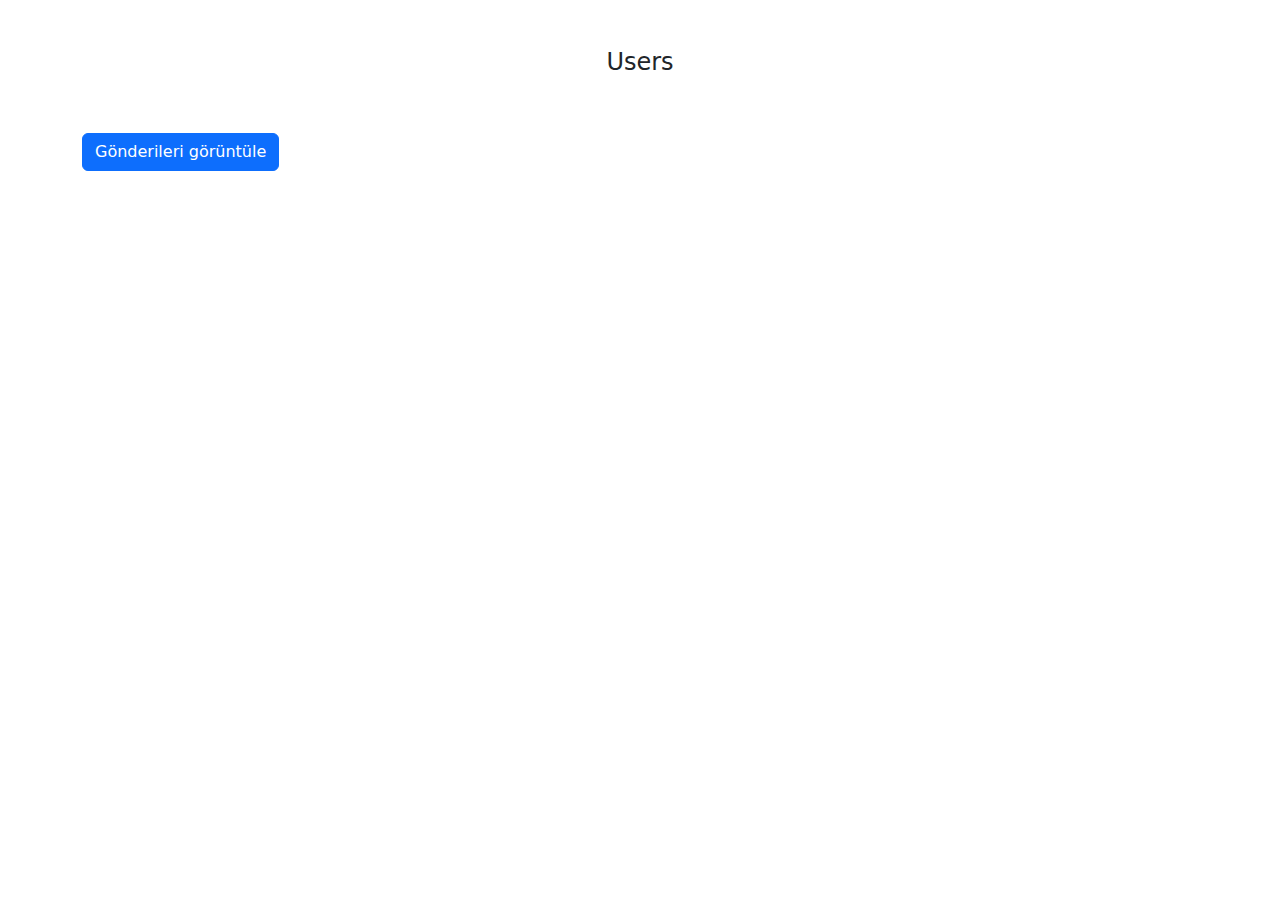
==== index.html @ b4cac72b "first commit" ====
<!DOCTYPE html>
<html lang="en">

<head>
    <meta charset="UTF-8">
    <meta name="viewport" content="width=device-width, initial-scale=1.0">
    <title>JSON Placeholder UI - 2</title>
    <link rel="stylesheet" href="https://cdn.jsdelivr.net/npm/bootstrap-icons@1.11.1/font/bootstrap-icons.css" />
    <link rel="stylesheet" href="https://cdn.jsdelivr.net/npm/bootstrap@5.3.2/dist/css/bootstrap.min.css">
</head>

<body>
    <section class="py-5">
    <h4 class="text-center">Users</h4>
    <div class="container">
        <div class="row" id="users-wrapper"></div>
        <a href="posts.html" class="btn btn-primary mt-5">Gönderileri görüntüle</a>
    </div>
</section>
    <script src="users.js"></script>
    <script src="https://cdn.jsdelivr.net/npm/bootstrap@5.3.2/dist/js/bootstrap.bundle.min.js"></script>
</body>

</html>
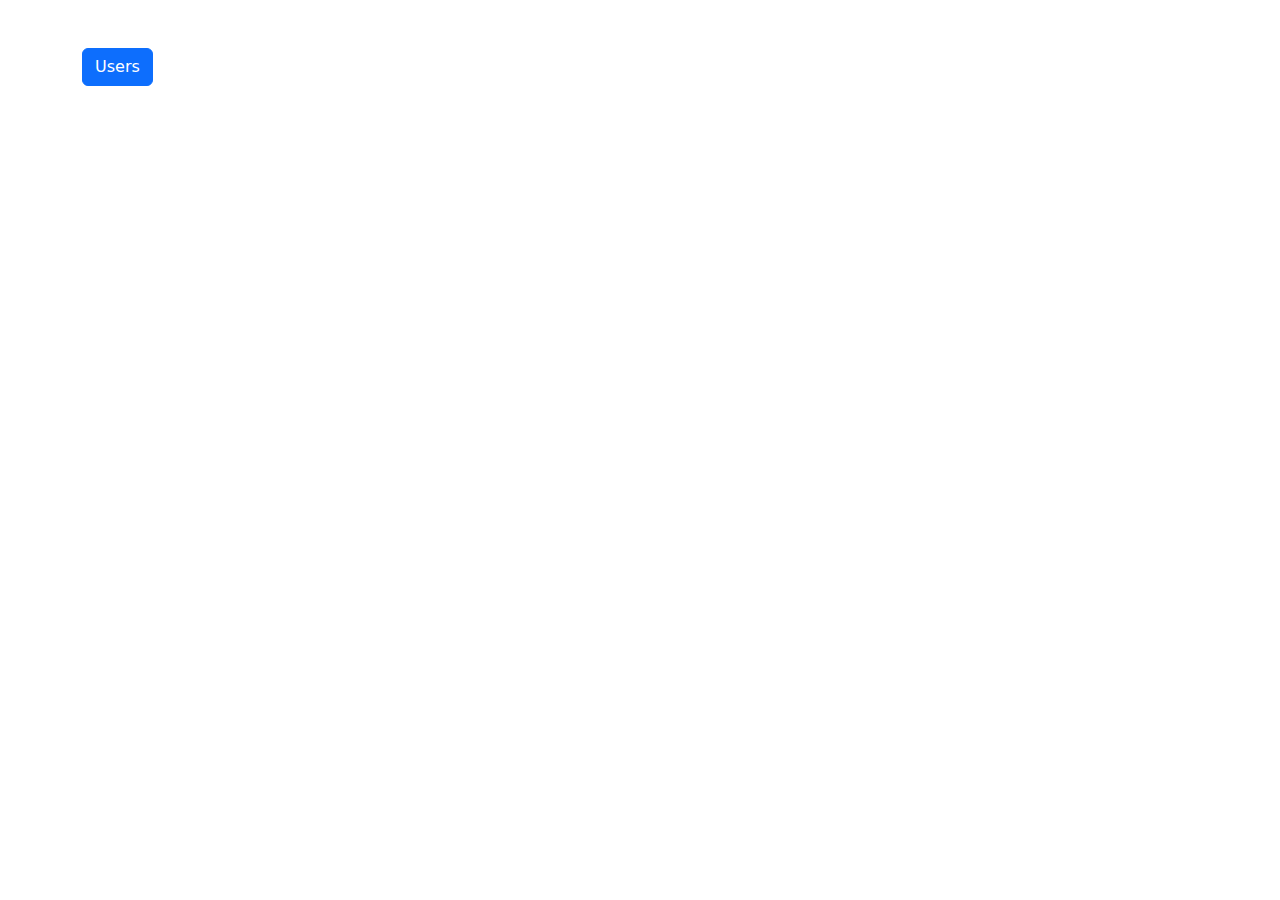
==== commit a58324ba: "add change" ====
--- a/index.html
+++ b/index.html
@@ -5,16 +5,16 @@
     <meta charset="UTF-8">
     <meta name="viewport" content="width=device-width, initial-scale=1.0">
     <title>JSON Placeholder UI - 2</title>
+    <link rel="stylesheet" href="index.css">
     <link rel="stylesheet" href="https://cdn.jsdelivr.net/npm/bootstrap-icons@1.11.1/font/bootstrap-icons.css" />
     <link rel="stylesheet" href="https://cdn.jsdelivr.net/npm/bootstrap@5.3.2/dist/css/bootstrap.min.css">
 </head>
 
 <body>
-    <section class="py-5">
-    <h4 class="text-center">Users</h4>
-    <div class="container">
+    <section class="py-5 container">
+    <button class="btn btn-primary"><a href="posts.html">Users</a></button> 
+    <div>
         <div class="row" id="users-wrapper"></div>
-        <a href="posts.html" class="btn btn-primary mt-5">Gönderileri görüntüle</a>
     </div>
 </section>
     <script src="users.js"></script>
--- a/index.css
+++ b/index.css
@@ -0,0 +1,5 @@
+
+button a {
+    text-decoration: none;
+    color: white;
+}